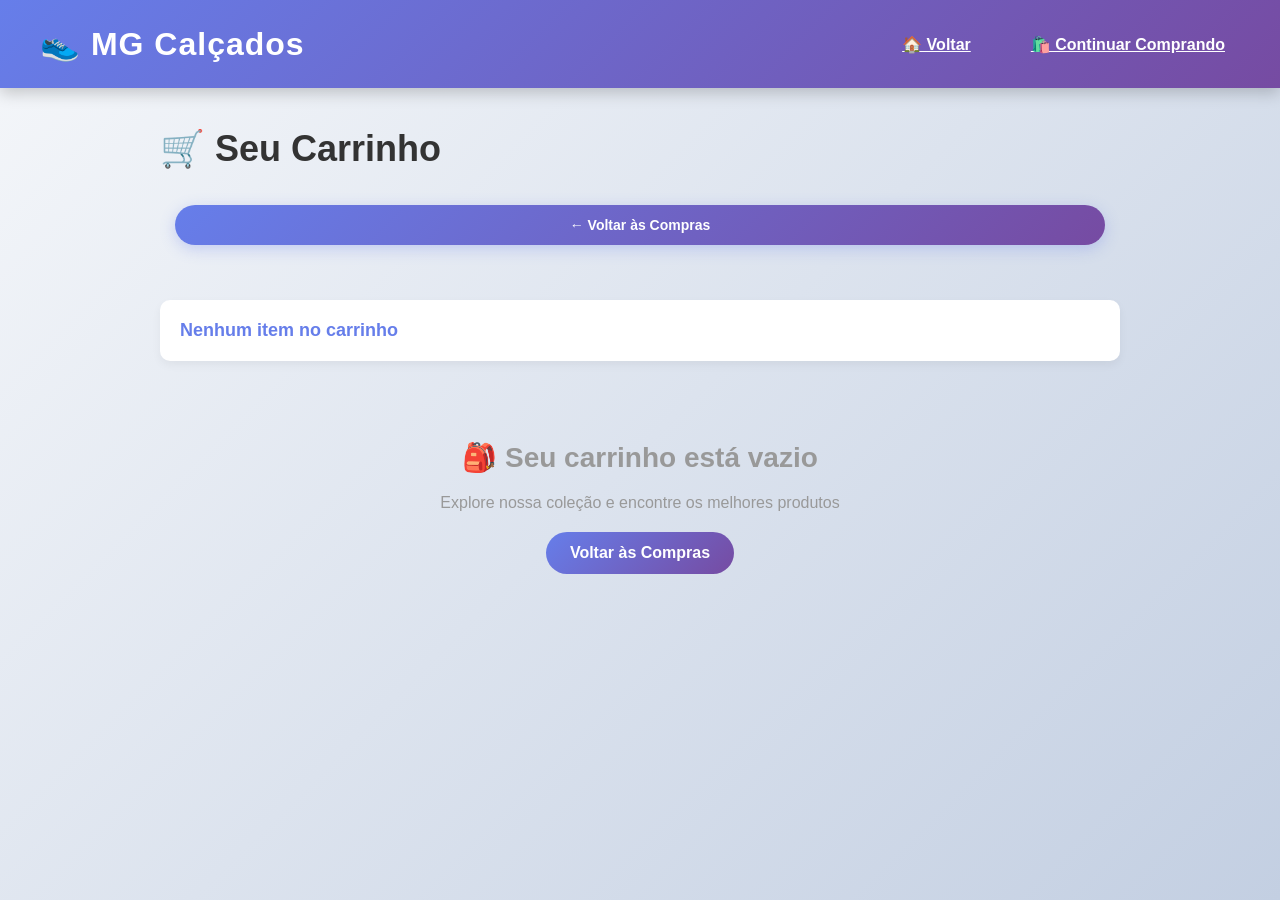
==== carrinho.html @ d5f32edf "Initial site" ====
<!DOCTYPE html>
<html lang="pt-br">
<head>
  <meta charset="UTF-8">
  <meta name="viewport" content="width=device-width, initial-scale=1.0">
  <title>Carrinho - MG Calçados</title>
  <link rel="stylesheet" href="style.css">
  <style>
    .container-carrinho {
      max-width: 1000px;
      margin: 0 auto;
      padding: 40px 20px;
    }

    .header-carrinho {
      display: flex;
      justify-content: space-between;
      align-items: center;
      margin-bottom: 40px;
      flex-wrap: wrap;
      gap: 20px;
    }

    .header-carrinho h1 {
      font-size: 36px;
      color: #333;
    }

    .btn-voltar {
      padding: 12px 24px;
      background: linear-gradient(135deg, #667eea 0%, #764ba2 100%);
      color: white;
      border: none;
      border-radius: 25px;
      cursor: pointer;
      font-weight: 600;
      font-size: 14px;
      transition: all 0.3s ease;
      text-decoration: none;
      display: inline-block;
    }

    .btn-voltar:hover {
      transform: translateX(-5px);
      box-shadow: 0 5px 15px rgba(102, 126, 234, 0.3);
    }

    .info-carrinho {
      background: white;
      padding: 20px;
      border-radius: 10px;
      margin-bottom: 20px;
      box-shadow: 0 4px 10px rgba(0, 0, 0, 0.05);
    }

    .info-carrinho h3 {
      color: #667eea;
      font-size: 18px;
      margin: 0;
    }

    #lista {
      display: flex;
      flex-direction: column;
      gap: 20px;
    }

    .item-carrinho {
      display: flex;
      gap: 20px;
      background: white;
      padding: 20px;
      border-radius: 12px;
      box-shadow: 0 4px 12px rgba(0, 0, 0, 0.08);
      transition: all 0.3s ease;
    }

    .item-carrinho:hover {
      box-shadow: 0 8px 20px rgba(0, 0, 0, 0.12);
      transform: translateY(-2px);
    }

    .item-carrinho img {
      width: 120px;
      height: 120px;
      object-fit: cover;
      border-radius: 10px;
      flex-shrink: 0;
    }

    .item-info {
      flex: 1;
      display: flex;
      flex-direction: column;
      justify-content: space-between;
    }

    .item-info p {
      margin: 5px 0;
      color: #333;
      font-weight: 500;
    }

    .item-info p:first-child {
      font-size: 18px;
      font-weight: 700;
      color: #333;
    }

    .item-info span {
      color: #667eea;
      font-size: 12px;
      text-transform: uppercase;
      letter-spacing: 1px;
    }

    .preco-item {
      font-size: 20px;
      color: #f5576c;
      font-weight: 700;
    }

    .btn-remover {
      background: linear-gradient(135deg, #f093fb 0%, #f5576c 100%);
      color: white;
      padding: 8px 16px;
      border: none;
      border-radius: 6px;
      cursor: pointer;
      font-weight: 600;
      font-size: 12px;
      transition: all 0.3s ease;
      width: fit-content;
    }

    .btn-remover:hover {
      transform: scale(1.05);
    }

    .resumo {
      background: white;
      padding: 30px;
      border-radius: 12px;
      box-shadow: 0 8px 25px rgba(102, 126, 234, 0.15);
      margin-top: 30px;
      border: 2px solid #667eea;
    }

    .resumo h2 {
      color: #333;
      margin-bottom: 15px;
      border-bottom: 2px solid #667eea;
      padding-bottom: 15px;
    }

    #total {
      font-size: 28px;
      color: #f5576c;
      font-weight: 700;
      margin-bottom: 20px;
    }

    .btn-finalizar {
      width: 100%;
      padding: 16px;
      background: linear-gradient(135deg, #f093fb 0%, #f5576c 100%);
      color: white;
      border: none;
      border-radius: 8px;
      font-weight: 700;
      font-size: 18px;
      cursor: pointer;
      transition: all 0.3s ease;
      box-shadow: 0 6px 20px rgba(245, 87, 108, 0.3);
    }

    .btn-finalizar:hover {
      transform: translateY(-2px);
      box-shadow: 0 8px 25px rgba(245, 87, 108, 0.5);
    }

    .btn-finalizar:disabled {
      opacity: 0.5;
      cursor: not-allowed;
    }

    .carrinho-vazio {
      text-align: center;
      padding: 60px 20px;
      color: #999;
    }

    .carrinho-vazio h2 {
      font-size: 28px;
      margin-bottom: 20px;
    }

    .carrinho-vazio a {
      display: inline-block;
      margin-top: 20px;
      padding: 12px 24px;
      background: linear-gradient(135deg, #667eea 0%, #764ba2 100%);
      color: white;
      border-radius: 25px;
      text-decoration: none;
      font-weight: 600;
      transition: all 0.3s ease;
    }

    .carrinho-vazio a:hover {
      transform: translateY(-2px);
      box-shadow: 0 5px 15px rgba(102, 126, 234, 0.3);
    }
  </style>
</head>
<body>

<header>
  <h1>👟 MG Calçados</h1>
  <nav>
    <a href="index.html">🏠 Voltar</a>
    <a href="index.html">🛍️ Continuar Comprando</a>
  </nav>
</header>

<div class="container-carrinho">
  <div class="header-carrinho">
    <h1>🛒 Seu Carrinho</h1>
    <button class="btn-voltar" onclick="window.location.href='index.html'">← Voltar às Compras</button>
  </div>

  <div class="info-carrinho">
    <h3 id="qtd"></h3>
  </div>

  <div id="lista"></div>

  <div class="resumo" id="resumo-container" style="display: none;">
    <h2>📋 Resumo do Pedido</h2>
    <h2 id="total"></h2>
    <button class="btn-finalizar" onclick="finalizarPedido()">✅ Finalizar Compra</button>
  </div>

  <div class="carrinho-vazio" id="vazio" style="display: none;">
    <h2>🎒 Seu carrinho está vazio</h2>
    <p>Explore nossa coleção e encontre os melhores produtos</p>
    <a href="index.html">Voltar às Compras</a>
  </div>
</div>

<script>
let carrinho = JSON.parse(localStorage.getItem("carrinho")) || [];

if (carrinho.length === 0) {
  document.getElementById("vazio").style.display = "block";
  document.getElementById("qtd").innerText = "Nenhum item no carrinho";
} else {
  document.getElementById("resumo-container").style.display = "block";
  
  document.getElementById("qtd").innerText = 
    `📦 Quantidade de itens: ${carrinho.length}`;

  let total = 0;
  const lista = document.getElementById("lista");

  carrinho.forEach((item, index) => {
    total += item.preco;

    lista.innerHTML += `
      <div class="item-carrinho">
        <img src="${item.imagem}" alt="${item.nome}">
        <div class="item-info">
          <p>${item.nome}</p>
          <div>
            <span>Opção #:</span> <p>${item.opcao || '—'}</p>
            <span>Cor:</span> <p>${item.cor}</p>
            <span>Tamanho:</span> <p>${item.tamanho}</p>
          </div>
        </div>
        <div style="display: flex; flex-direction: column; justify-content: space-between; text-align: right;">
          <p class="preco-item">R$ ${item.preco.toFixed(2)}</p>
          <button class="btn-remover" onclick="removerItem(${index})">🗑️ Remover</button>
        </div>
      </div>
    `;
  });

  document.getElementById("total").innerText = 
    `💰 Total: R$ ${total.toFixed(2)}`;
}

function removerItem(index) {
  carrinho.splice(index, 1);
  localStorage.setItem("carrinho", JSON.stringify(carrinho));
  location.reload();
}

function finalizarPedido() {
  if (carrinho.length > 0) {
    const total = carrinho.reduce((acc, item) => acc + item.preco, 0);
    const mensagem = `Olá! Gostaria de finalizar meu pedido. Total: R$ ${total.toFixed(2)}`;
    const telefone = "5565999483124";
    const url = `https://wa.me/${telefone}?text=${encodeURIComponent(mensagem)}`;
    window.open(url, "_blank");
  }
}
</script>

</body>
</html>
---- style.css ----
* {
  margin: 0;
  padding: 0;
  box-sizing: border-box;
}

body {
  font-family: 'Segoe UI', Tahoma, Geneva, Verdana, sans-serif;
  background: linear-gradient(135deg, #f5f7fa 0%, #c3cfe2 100%);
  min-height: 100vh;
}

header {
  display: flex;
  justify-content: space-between;
  align-items: center;
  padding: 25px 40px;
  background: linear-gradient(135deg, #667eea 0%, #764ba2 100%);
  box-shadow: 0 5px 15px rgba(0, 0, 0, 0.2);
  position: sticky;
  top: 0;
  z-index: 100;
}

header h1 {
  font-size: 32px;
  color: white;
  font-weight: 700;
  letter-spacing: 1px;
}

nav {
  display: flex;
  gap: 30px;
}

nav a {
  cursor: pointer;
  font-weight: 600;
  color: white;
  transition: all 0.3s ease;
  font-size: 16px;
  padding: 8px 15px;
  border-radius: 25px;
}

nav a:hover {
  background: rgba(255, 255, 255, 0.2);
  transform: translateY(-2px);
}

.banner {
  height: 400px;
  background: linear-gradient(135deg, #f093fb 0%, #f5576c 100%);
  display: flex;
  flex-direction: column;
  align-items: center;
  justify-content: center;
  color: white;
  text-align: center;
  padding: 50px;
  font-size: 18px;
  box-shadow: 0 10px 30px rgba(0, 0, 0, 0.2);
}

.banner h2 {
  font-size: 50px;
  font-weight: 700;
  margin-bottom: 15px;
  text-shadow: 2px 2px 4px rgba(0, 0, 0, 0.3);
}

.banner p {
  font-size: 20px;
  font-weight: 300;
  text-shadow: 1px 1px 2px rgba(0, 0, 0, 0.2);
}

.produtos {
  display: grid;
  grid-template-columns: repeat(auto-fit, minmax(260px, 1fr));
  gap: 30px;
  padding: 50px 40px;
  max-width: 1400px;
  margin: 0 auto;
}

.produto {
  text-align: center;
  background: white;
  border-radius: 15px;
  overflow: hidden;
  box-shadow: 0 8px 20px rgba(0, 0, 0, 0.1);
  transition: all 0.4s ease;
  cursor: pointer;
}

.produto:hover {
  transform: translateY(-10px);
  box-shadow: 0 15px 40px rgba(102, 126, 234, 0.3);
}

.produto img {
  width: 100%;
  height: 300px;
  object-fit: cover;
  transition: all 0.4s ease;
}

.produto:hover img {
  filter: brightness(1.1);
  transform: scale(1.05);
}

.produto h3 {
  font-size: 18px;
  font-weight: 700;
  color: #333;
  padding: 15px 15px 5px;
  height: 55px;
  display: flex;
  align-items: center;
  justify-content: center;
}

.produto p {
  color: #f5576c;
  font-size: 20px;
  font-weight: 700;
  padding: 10px;
  margin: 0;
}

button {
  background: linear-gradient(135deg, #667eea 0%, #764ba2 100%);
  color: white;
  padding: 14px 24px;
  border: none;
  margin: 15px;
  cursor: pointer;
  width: calc(100% - 30px);
  border-radius: 8px;
  font-weight: 700;
  font-size: 16px;
  transition: all 0.3s ease;
  box-shadow: 0 4px 15px rgba(102, 126, 234, 0.3);
}

button:hover {
  transform: translateY(-2px);
  box-shadow: 0 6px 20px rgba(102, 126, 234, 0.5);
  background: linear-gradient(135deg, #764ba2 0%, #667eea 100%);
}

button:active {
  transform: translateY(0);
}

select {
  padding: 10px 15px;
  border: 2px solid #667eea;
  border-radius: 8px;
  background: white;
  cursor: pointer;
  font-size: 14px;
  transition: all 0.3s ease;
  margin: 10px 15px 0;
  font-weight: 600;
  color: #333;
}

select:hover {
  border-color: #764ba2;
}

select:focus {
  outline: none;
  border-color: #f5576c;
  box-shadow: 0 0 10px rgba(245, 87, 108, 0.3);
}

.filtros {
  background: rgba(255, 255, 255, 0.85);
  padding: 20px 40px;
}

.filtro-bar {
  display: flex;
  flex-wrap: wrap;
  gap: 15px;
  justify-content: center;
  align-items: center;
  max-width: 1200px;
  margin: 0 auto;
}

.filtro-bar input[type="search"] {
  flex: 1 1 280px;
  min-width: 220px;
  padding: 14px 18px;
  border: 2px solid #667eea;
  border-radius: 12px;
  font-size: 16px;
  color: #333;
}

.btn-cms {
  background: linear-gradient(135deg, #f093fb 0%, #f5576c 100%);
  color: white;
  padding: 14px 24px;
  border: none;
  border-radius: 12px;
  cursor: pointer;
  font-weight: 700;
  transition: all 0.3s ease;
}

.btn-cms:hover {
  transform: translateY(-2px);
}

.cms-panel {
  position: fixed;
  left: 0;
  right: 0;
  top: 0;
  bottom: 0;
  background: rgba(0, 0, 0, 0.65);
  display: none;
  align-items: center;
  justify-content: center;
  padding: 30px;
  z-index: 200;
}

.cms-panel.ativo {
  display: flex;
}

.cms-panel-inner {
  width: min(1100px, 100%);
  background: #ffffff;
  border-radius: 24px;
  padding: 30px;
  box-shadow: 0 20px 60px rgba(0, 0, 0, 0.2);
  max-height: 90vh;
  overflow-y: auto;
}

.cms-header {
  display: flex;
  justify-content: space-between;
  align-items: flex-start;
  gap: 20px;
  margin-bottom: 20px;
  flex-wrap: wrap;
}

.cms-header h2 {
  font-size: 28px;
  margin-bottom: 8px;
}

.cms-mensagem {
  min-height: 24px;
  color: #333;
  margin-bottom: 20px;
  font-weight: 600;
}

.cms-grid {
  display: grid;
  gap: 18px;
  grid-template-columns: repeat(auto-fit, minmax(240px, 1fr));
  margin-bottom: 20px;
}

.cms-grid label {
  display: flex;
  flex-direction: column;
  gap: 8px;
  font-weight: 600;
  color: #333;
}

.cms-grid input,
.cms-grid select {
  width: 100%;
  padding: 14px 16px;
  border: 2px solid #667eea;
  border-radius: 12px;
  font-size: 15px;
}

.cms-grid input:focus,
.cms-grid select:focus {
  outline: none;
  border-color: #f5576c;
  box-shadow: 0 0 10px rgba(245, 87, 108, 0.2);
}

.largura-total {
  grid-column: 1 / -1;
}

.cms-actions {
  display: flex;
  flex-wrap: wrap;
  gap: 12px;
  justify-content: flex-start;
  margin-bottom: 30px;
}

.btn-salvar,
.btn-limpar,
.btn-fechar-cms {
  border: none;
  border-radius: 12px;
  padding: 14px 24px;
  font-weight: 700;
  cursor: pointer;
  transition: transform 0.25s ease, box-shadow 0.25s ease;
}

.btn-salvar {
  background: linear-gradient(135deg, #667eea 0%, #764ba2 100%);
  color: white;
}

.btn-limpar {
  background: #f0f0f0;
  color: #333;
}

.btn-fechar-cms {
  background: #f5576c;
  color: white;
}

.btn-salvar:hover,
.btn-limpar:hover,
.btn-fechar-cms:hover {
  transform: translateY(-2px);
}

.cms-tabela-container {
  background: #f8f9ff;
  padding: 20px;
  border-radius: 18px;
  border: 1px solid #e6e9ff;
}

.cms-tabela-container h3 {
  margin-bottom: 16px;
}

.product-row {
  display: grid;
  grid-template-columns: 1fr 120px 120px 120px;
  gap: 10px;
  align-items: center;
  padding: 14px 16px;
  border-bottom: 1px solid #dde4ff;
}

.product-row span {
  font-size: 14px;
  color: #333;
}

.product-row:last-child {
  border-bottom: none;
}

.product-row button {
  padding: 10px 14px;
  font-size: 13px;
  border-radius: 10px;
}

.product-row .btn-editar {
  background: #667eea;
  color: white;
}

.product-row .btn-remover {
  background: #f093fb;
  color: white;
}

.product-row button:hover {
  opacity: 0.95;
}

@media (max-width: 780px) {
  .product-row {
    grid-template-columns: 1fr;
  }
}

footer {
  text-align: center;
  padding: 40px 20px;
  background: linear-gradient(135deg, #667eea 0%, #764ba2 100%);
  color: white;
  margin-top: 50px;
  box-shadow: 0 -5px 15px rgba(0, 0, 0, 0.1);
}

footer p {
  margin-bottom: 15px;
  font-size: 16px;
  font-weight: 600;
}

footer a {
  color: white;
  margin: 0 15px;
  text-decoration: none;
  transition: all 0.3s ease;
  font-weight: 600;
  display: inline-block;
  padding: 8px 16px;
  border-radius: 20px;
  background: rgba(255, 255, 255, 0.2);
}

footer a:hover {
  background: rgba(255, 255, 255, 0.4);
  transform: translateY(-2px);
}
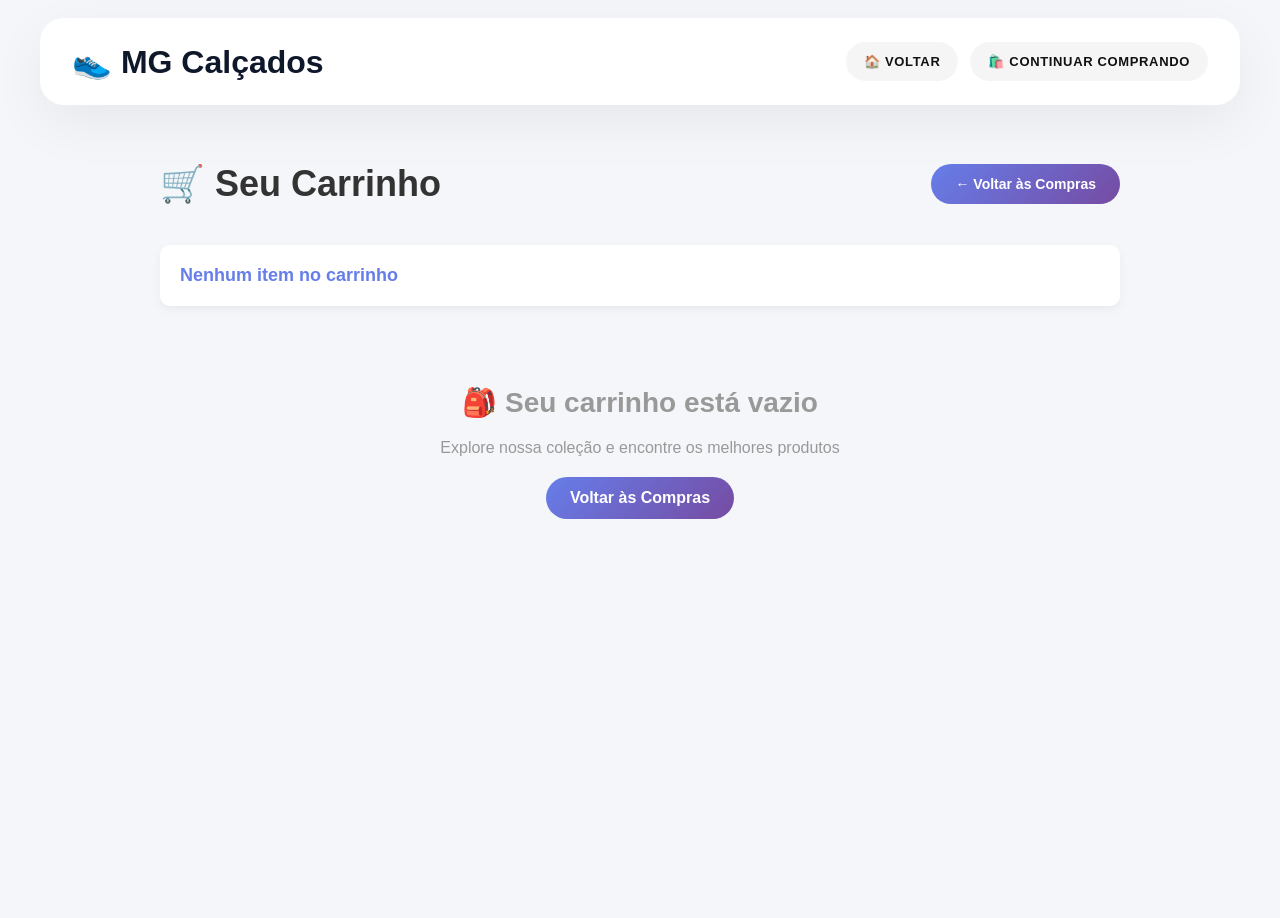
==== commit 94ee9a8e: "Atualiza layout premium, simplifica homepage e melhora CMS" ====
--- a/carrinho.html
+++ b/carrinho.html
@@ -249,6 +249,12 @@
 </div>
 
 <script>
+function formatarPreco(valor) {
+  const numero = Number(valor);
+  if (Number.isNaN(numero)) return "0,00";
+  return numero.toLocaleString("pt-BR", { minimumFractionDigits: 2, maximumFractionDigits: 2 });
+}
+
 let carrinho = JSON.parse(localStorage.getItem("carrinho")) || [];
 
 if (carrinho.length === 0) {
@@ -278,7 +284,7 @@
           </div>
         </div>
         <div style="display: flex; flex-direction: column; justify-content: space-between; text-align: right;">
-          <p class="preco-item">R$ ${item.preco.toFixed(2)}</p>
+          <p class="preco-item">R$ ${formatarPreco(item.preco)}</p>
           <button class="btn-remover" onclick="removerItem(${index})">🗑️ Remover</button>
         </div>
       </div>
@@ -286,7 +292,7 @@
   });
 
   document.getElementById("total").innerText = 
-    `💰 Total: R$ ${total.toFixed(2)}`;
+    `💰 Total: R$ ${formatarPreco(total)}`;
 }
 
 function removerItem(index) {
@@ -298,7 +304,7 @@
 function finalizarPedido() {
   if (carrinho.length > 0) {
     const total = carrinho.reduce((acc, item) => acc + item.preco, 0);
-    const mensagem = `Olá! Gostaria de finalizar meu pedido. Total: R$ ${total.toFixed(2)}`;
+    const mensagem = `Olá! Gostaria de finalizar meu pedido. Total: R$ ${formatarPreco(total)}`;
     const telefone = "5565999483124";
     const url = `https://wa.me/${telefone}?text=${encodeURIComponent(mensagem)}`;
     window.open(url, "_blank");
--- a/style.css
+++ b/style.css
@@ -9,257 +9,150 @@
   background: linear-gradient(135deg, #f5f7fa 0%, #c3cfe2 100%);
   min-height: 100vh;
 }
-
+/* Reset básico */
+* { box-sizing: border-box; margin: 0; padding: 0 }
+body { font-family: 'Poppins', 'Inter', Arial, sans-serif; background: #f4f6f9; color:#0f172a }
+
+/* Header */
 header {
-  display: flex;
-  justify-content: space-between;
-  align-items: center;
-  padding: 25px 40px;
-  background: linear-gradient(135deg, #667eea 0%, #764ba2 100%);
-  box-shadow: 0 5px 15px rgba(0, 0, 0, 0.2);
-  position: sticky;
-  top: 0;
-  z-index: 100;
-}
-
-header h1 {
-  font-size: 32px;
-  color: white;
-  font-weight: 700;
-  letter-spacing: 1px;
-}
-
+  display:flex;
+  flex-wrap:wrap;
+  align-items:center;
+  justify-content:space-between;
+  gap:24px;
+  padding:24px 32px;
+  max-width:1200px;
+  margin:18px auto;
+  background:#ffffff;
+  border-radius:24px;
+  box-shadow:0 18px 55px rgba(15,23,42,0.06);
+}
+header .brand {
+  display:flex;
+  align-items:center;
+  gap:16px;
+}
+header .brand img {
+  width:56px;
+  height:56px;
+}
+header .brand h1 {
+  font-size:20px;
+  font-weight:800;
+  letter-spacing:0.12em;
+  text-transform:uppercase;
+  color:#111111;
+}
+header .brand p {
+  margin-top:4px;
+  font-size:13px;
+  color:#69707a;
+  letter-spacing:0.06em;
+}
 nav {
-  display: flex;
-  gap: 30px;
-}
-
+  display:flex;
+  flex-wrap:wrap;
+  gap:12px;
+  align-items:center;
+}
 nav a {
-  cursor: pointer;
-  font-weight: 600;
-  color: white;
-  transition: all 0.3s ease;
-  font-size: 16px;
-  padding: 8px 15px;
-  border-radius: 25px;
-}
-
+  display:inline-flex;
+  align-items:center;
+  gap:8px;
+  padding:12px 18px;
+  border-radius:999px;
+  text-decoration:none;
+  color:#111111;
+  background:rgba(17,17,17,0.04);
+  font-size:13px;
+  font-weight:700;
+  text-transform:uppercase;
+  letter-spacing:0.05em;
+  transition:background .18s ease, transform .18s ease, color .18s ease;
+}
 nav a:hover {
-  background: rgba(255, 255, 255, 0.2);
-  transform: translateY(-2px);
-}
-
-.banner {
-  height: 400px;
-  background: linear-gradient(135deg, #f093fb 0%, #f5576c 100%);
-  display: flex;
-  flex-direction: column;
-  align-items: center;
-  justify-content: center;
-  color: white;
-  text-align: center;
-  padding: 50px;
-  font-size: 18px;
-  box-shadow: 0 10px 30px rgba(0, 0, 0, 0.2);
-}
-
-.banner h2 {
-  font-size: 50px;
-  font-weight: 700;
-  margin-bottom: 15px;
-  text-shadow: 2px 2px 4px rgba(0, 0, 0, 0.3);
-}
-
-.banner p {
-  font-size: 20px;
-  font-weight: 300;
-  text-shadow: 1px 1px 2px rgba(0, 0, 0, 0.2);
-}
-
-.produtos {
-  display: grid;
-  grid-template-columns: repeat(auto-fit, minmax(260px, 1fr));
-  gap: 30px;
-  padding: 50px 40px;
-  max-width: 1400px;
-  margin: 0 auto;
-}
-
-.produto {
-  text-align: center;
-  background: white;
-  border-radius: 15px;
-  overflow: hidden;
-  box-shadow: 0 8px 20px rgba(0, 0, 0, 0.1);
-  transition: all 0.4s ease;
-  cursor: pointer;
-}
-
-.produto:hover {
-  transform: translateY(-10px);
-  box-shadow: 0 15px 40px rgba(102, 126, 234, 0.3);
-}
-
-.produto img {
-  width: 100%;
-  height: 300px;
-  object-fit: cover;
-  transition: all 0.4s ease;
-}
-
-.produto:hover img {
-  filter: brightness(1.1);
-  transform: scale(1.05);
-}
-
-.produto h3 {
-  font-size: 18px;
-  font-weight: 700;
-  color: #333;
-  padding: 15px 15px 5px;
-  height: 55px;
-  display: flex;
-  align-items: center;
-  justify-content: center;
-}
-
-.produto p {
-  color: #f5576c;
-  font-size: 20px;
-  font-weight: 700;
-  padding: 10px;
-  margin: 0;
-}
-
-button {
-  background: linear-gradient(135deg, #667eea 0%, #764ba2 100%);
-  color: white;
-  padding: 14px 24px;
-  border: none;
-  margin: 15px;
-  cursor: pointer;
-  width: calc(100% - 30px);
-  border-radius: 8px;
-  font-weight: 700;
-  font-size: 16px;
-  transition: all 0.3s ease;
-  box-shadow: 0 4px 15px rgba(102, 126, 234, 0.3);
-}
-
-button:hover {
-  transform: translateY(-2px);
-  box-shadow: 0 6px 20px rgba(102, 126, 234, 0.5);
-  background: linear-gradient(135deg, #764ba2 0%, #667eea 100%);
-}
-
-button:active {
-  transform: translateY(0);
-}
-
-select {
-  padding: 10px 15px;
-  border: 2px solid #667eea;
-  border-radius: 8px;
-  background: white;
-  cursor: pointer;
-  font-size: 14px;
-  transition: all 0.3s ease;
-  margin: 10px 15px 0;
-  font-weight: 600;
-  color: #333;
-}
-
-select:hover {
-  border-color: #764ba2;
-}
-
-select:focus {
-  outline: none;
-  border-color: #f5576c;
-  box-shadow: 0 0 10px rgba(245, 87, 108, 0.3);
-}
-
-.filtros {
-  background: rgba(255, 255, 255, 0.85);
-  padding: 20px 40px;
-}
-
-.filtro-bar {
-  display: flex;
-  flex-wrap: wrap;
-  gap: 15px;
-  justify-content: center;
-  align-items: center;
-  max-width: 1200px;
-  margin: 0 auto;
-}
-
-.filtro-bar input[type="search"] {
-  flex: 1 1 280px;
-  min-width: 220px;
-  padding: 14px 18px;
-  border: 2px solid #667eea;
-  border-radius: 12px;
-  font-size: 16px;
-  color: #333;
-}
-
-.btn-cms {
-  background: linear-gradient(135deg, #f093fb 0%, #f5576c 100%);
-  color: white;
-  padding: 14px 24px;
-  border: none;
-  border-radius: 12px;
-  cursor: pointer;
-  font-weight: 700;
-  transition: all 0.3s ease;
-}
-
-.btn-cms:hover {
-  transform: translateY(-2px);
-}
-
-.cms-panel {
-  position: fixed;
-  left: 0;
-  right: 0;
-  top: 0;
-  bottom: 0;
-  background: rgba(0, 0, 0, 0.65);
-  display: none;
-  align-items: center;
-  justify-content: center;
-  padding: 30px;
-  z-index: 200;
-}
-
-.cms-panel.ativo {
-  display: flex;
-}
-
-.cms-panel-inner {
-  width: min(1100px, 100%);
-  background: #ffffff;
-  border-radius: 24px;
-  padding: 30px;
-  box-shadow: 0 20px 60px rgba(0, 0, 0, 0.2);
-  max-height: 90vh;
-  overflow-y: auto;
-}
-
-.cms-header {
-  display: flex;
-  justify-content: space-between;
-  align-items: flex-start;
-  gap: 20px;
-  margin-bottom: 20px;
-  flex-wrap: wrap;
-}
-
-.cms-header h2 {
-  font-size: 28px;
-  margin-bottom: 8px;
-}
+  background:#111111;
+  color:#ffffff;
+  transform:translateY(-1px);
+}
+.cart-link {
+  background:#111111;
+  color:#ffffff;
+}
+.cart-count {
+  display:inline-flex;
+  align-items:center;
+  justify-content:center;
+  min-width:24px;
+  height:24px;
+  padding:0 8px;
+  border-radius:999px;
+  background:#ff6a00;
+  font-size:12px;
+  font-weight:800;
+}
+
+/* Hero */
+.hero { max-width:1200px; margin:12px auto; display:grid; grid-template-columns:1.05fr .95fr; gap:28px; align-items:center; padding:28px 32px }
+.hero .hero-content { display:flex; flex-direction:column; gap:18px }
+.hero .tagline { display:inline-block; text-transform:uppercase; color:#ff6a00; font-size:12px; font-weight:800; letter-spacing:0.2em }
+.hero h2 { font-size:48px; color:#0b2340; margin:0; line-height:1.02 }
+.hero p { color:#4b5563; font-size:17px; max-width:620px; line-height:1.7 }
+.hero .cta { display:inline-block; background:#0b2340; color:white; padding:14px 20px; border-radius:999px; font-weight:800; text-decoration:none; box-shadow:0 20px 40px rgba(11,35,84,0.16) }
+.hero .visual { border-radius:28px; overflow:hidden; background:#e6eef9; min-height:420px; position:relative; box-shadow:0 20px 55px rgba(2,6,23,0.08) }
+.hero .visual::after { content:''; position:absolute; inset:0; background:linear-gradient(180deg, rgba(255,255,255,0.06), rgba(0,0,0,0.10)); pointer-events:none }
+.hero .visual img { width:100%; height:100%; object-fit:cover; filter:saturate(1.05) contrast(1.03) }
+
+.btn-cms-mini {
+  position:fixed;
+  right:18px;
+  bottom:18px;
+  background:#111111;
+  color:white;
+  border:none;
+  border-radius:999px;
+  padding:12px 18px;
+  font-size:12px;
+  font-weight:700;
+  letter-spacing:0.08em;
+  box-shadow:0 18px 40px rgba(0,0,0,0.22);
+  z-index:210;
+}
+
+.btn-cms-mini:hover {
+  transform:translateY(-1px);
+}
+
+/* Produtos */
+.produtos { max-width:1200px; margin:20px auto; padding:0 32px; display:grid; grid-template-columns:repeat(auto-fit,minmax(220px,1fr)); gap:22px }
+.produto { background:white; border-radius:12px; overflow:hidden; box-shadow:0 8px 22px rgba(2,6,23,0.06); display:flex; flex-direction:column }
+.produto img { width:100%; height:180px; object-fit:cover; transition: transform 220ms ease }
+.produto:hover img { transform: scale(1.03) }
+.produto-body { padding:14px; display:flex; flex-direction:column; gap:8px; flex:1 }
+.produto h3 { font-size:15px; color:#0b2340; font-weight:700; margin:0 }
+.produto .cores { color:#6b7280; font-size:13px }
+.produto .preco { margin-top:8px; font-weight:800; color:#0b2340; font-size:16px }
+.produto .acoes { margin-top:12px; display:flex; gap:8px }
+.btn-ver { flex:1; padding:10px; border-radius:8px; border:1px solid rgba(11,61,145,0.08); background:transparent; color:#0b2340; font-weight:700; cursor:pointer }
+.btn-add { flex:1; padding:10px; border-radius:8px; border:none; background:linear-gradient(90deg,#ff6b00,#0b3d91); color:white; font-weight:800; cursor:pointer }
+
+/* Swatches de cor */
+.swatches { display:flex; gap:8px; margin-top:8px }
+.swatch { width:28px; height:28px; border-radius:50%; border:2px solid rgba(15,23,42,0.06); cursor:pointer; transition: transform 0.12s, box-shadow 0.12s }
+.swatch:hover { transform:translateY(-3px); box-shadow:0 8px 16px rgba(2,6,23,0.06) }
+.swatch.selected { outline:3px solid rgba(11,61,145,0.12) }
+
+/* CMS panel */
+.cms-panel { position:fixed; left:0; right:0; top:0; bottom:0; background: rgba(0,0,0,0.65); display:none; align-items:center; justify-content:center; padding:20px; z-index:220 }
+.cms-panel.ativo { display:flex }
+.cms-panel-inner { width: min(740px, 100%); background:white; border-radius:24px; padding:24px; box-shadow:0 22px 60px rgba(0,0,0,0.22); max-height:80vh; overflow-y:auto }
+.cms-panel .cms-header { display:flex; justify-content:space-between; align-items:center; gap:12px }
+.cms-panel h2 { font-size:18px }
+
+/* Footer */
+footer { max-width:1200px; margin:36px auto; padding:18px 32px; display:flex; justify-content:space-between; color:#475569; font-size:14px }
+
+
 
 .cms-mensagem {
   min-height: 24px;
